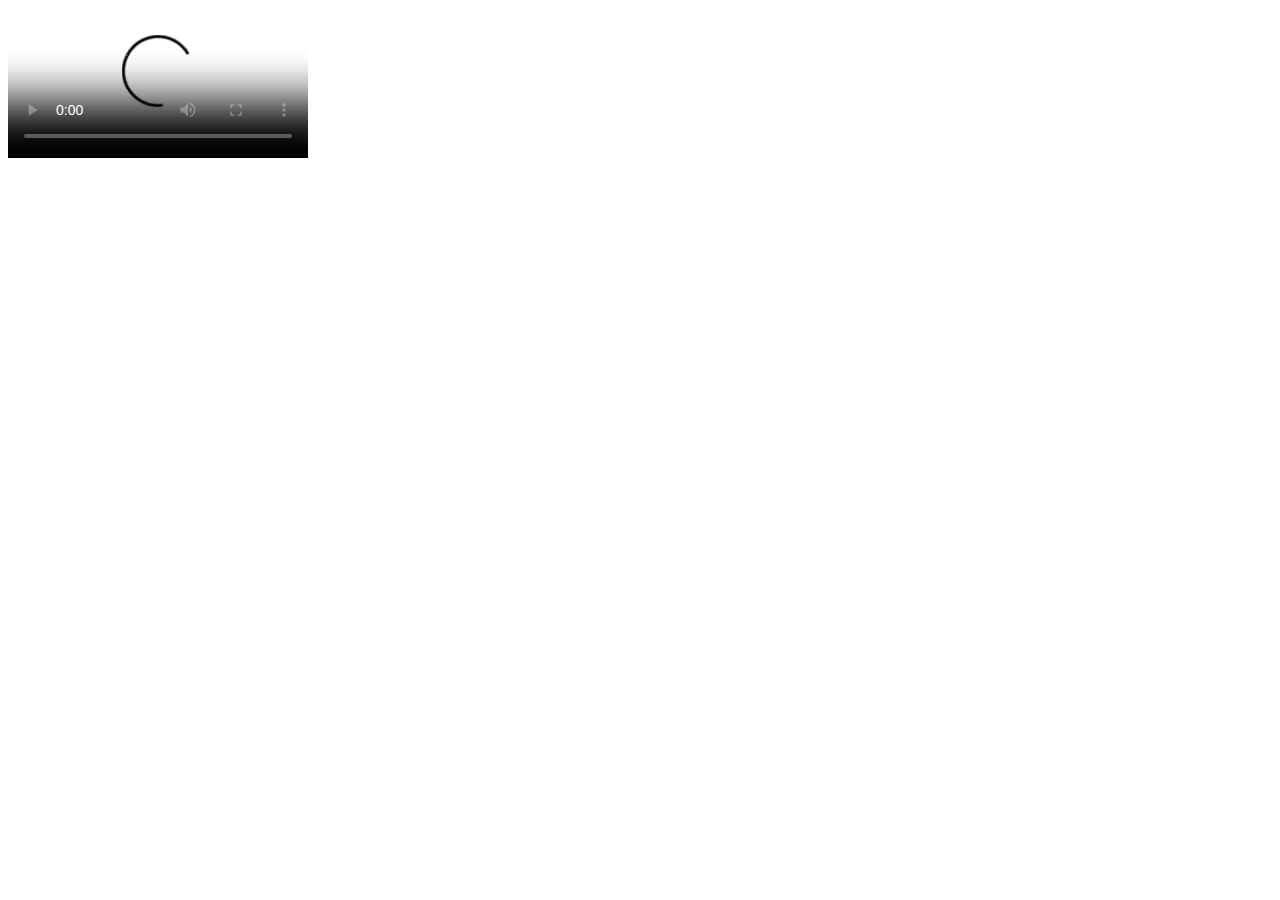
==== .next/server/pages/index.html @ 685deaa5 "...." ====
<!DOCTYPE html><html><head><meta charSet="utf-8"/><meta name="viewport" content="width=device-width"/><meta name="next-head-count" content="2"/><link rel="preload" href="/_next/static/css/4283ce5722bd90b1.css" as="style"/><link rel="stylesheet" href="/_next/static/css/4283ce5722bd90b1.css" data-n-g=""/><link rel="preload" href="/_next/static/css/92ff1f22dd9892a3.css" as="style"/><link rel="stylesheet" href="/_next/static/css/92ff1f22dd9892a3.css" data-n-p=""/><noscript data-n-css=""></noscript><script defer="" nomodule="" src="/_next/static/chunks/polyfills-5cd94c89d3acac5f.js"></script><script src="/_next/static/chunks/webpack-c60d78909e642730.js" defer=""></script><script src="/_next/static/chunks/framework-ff100329a956f214.js" defer=""></script><script src="/_next/static/chunks/main-a0853fbc3d9f629b.js" defer=""></script><script src="/_next/static/chunks/pages/_app-5ff7d090283f2fbe.js" defer=""></script><script src="/_next/static/chunks/pages/index-83a07711007086ab.js" defer=""></script><script src="/_next/static/LPDh5dLjbJcYMkIQpLXY-/_buildManifest.js" defer=""></script><script src="/_next/static/LPDh5dLjbJcYMkIQpLXY-/_ssgManifest.js" defer=""></script><script src="/_next/static/LPDh5dLjbJcYMkIQpLXY-/_middlewareManifest.js" defer=""></script></head><body><div id="__next" data-reactroot=""><div class="Home_container__bCOhY"><head><title>Strimiz</title><link rel="stylesheet" href="https://code.ionicframework.com/ionicons/2.0.1/css/ionicons.min.css"/><link rel="stylesheet" href="https://fonts.googleapis.com/css?family=Questrial"/><link rel="icon" href="/favicon.png"/><link rel="stylesheet" href="https://cdn.plyr.io/3.6.12/plyr.css"/></head><video id="my-video" class="video-js" controls="" preload="auto" poster="https://res.cloudinary.com/weknow-creators/image/upload/v1653663273/scale_vpdzyr.jpg" data-setup="" loop=""><source src="https://nw7.seedr.cc/ff_get/1172198405/Rio.2.2014.1080p.BluRay.x264.YIFY.mp4?st=SKBVNwU1ov4NDKLSSTkvGg&amp;e=1653749814" type="video/mp4"/></video></div></div><script id="__NEXT_DATA__" type="application/json">{"props":{"pageProps":{}},"page":"/","query":{},"buildId":"LPDh5dLjbJcYMkIQpLXY-","nextExport":true,"autoExport":true,"isFallback":false,"scriptLoader":[]}</script></body></html>
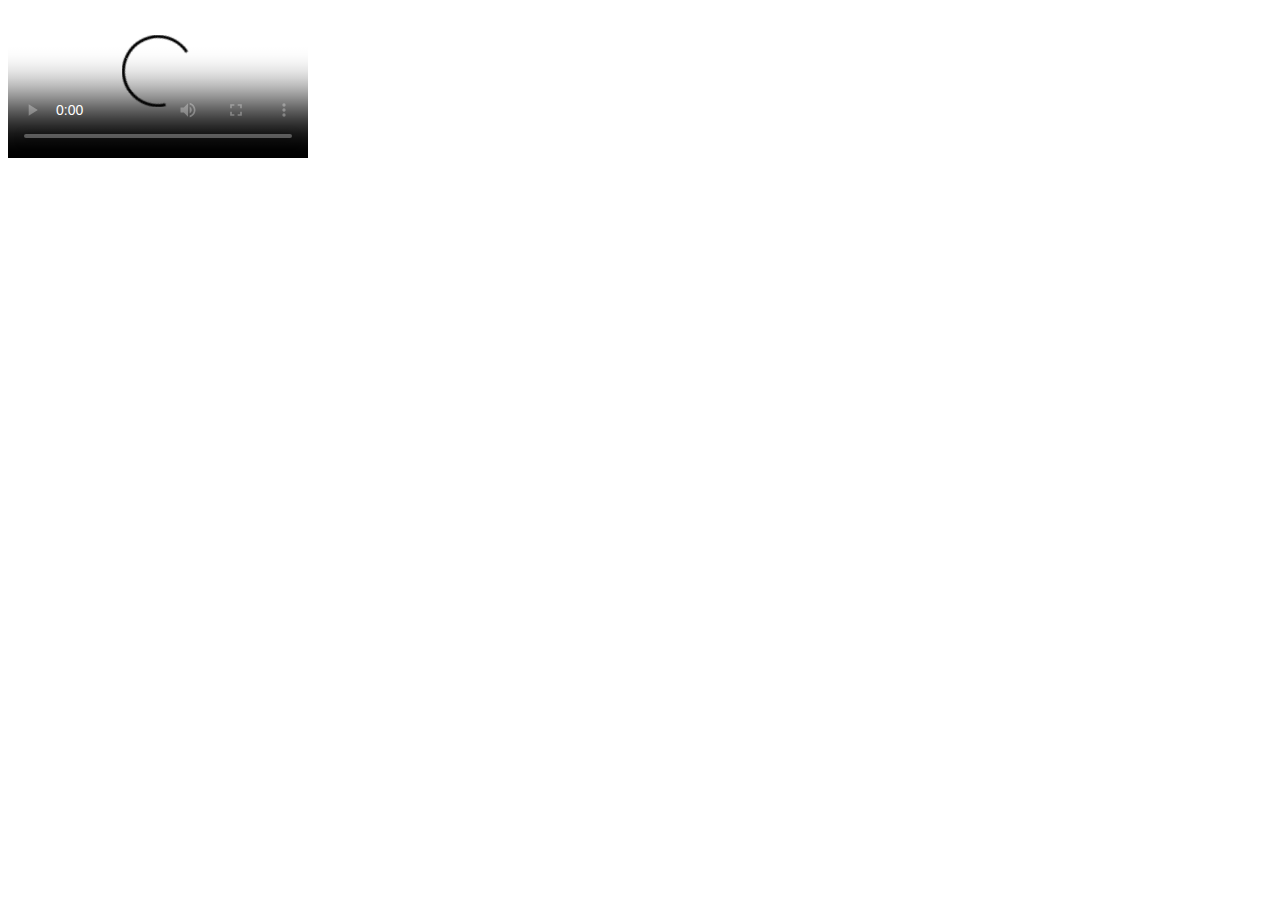
==== commit ac7b88d5: "...." ====
--- a/.next/server/pages/index.html
+++ b/.next/server/pages/index.html
@@ -1 +1 @@
-<!DOCTYPE html><html><head><meta charSet="utf-8"/><meta name="viewport" content="width=device-width"/><meta name="next-head-count" content="2"/><link rel="preload" href="/_next/static/css/4283ce5722bd90b1.css" as="style"/><link rel="stylesheet" href="/_next/static/css/4283ce5722bd90b1.css" data-n-g=""/><link rel="preload" href="/_next/static/css/92ff1f22dd9892a3.css" as="style"/><link rel="stylesheet" href="/_next/static/css/92ff1f22dd9892a3.css" data-n-p=""/><noscript data-n-css=""></noscript><script defer="" nomodule="" src="/_next/static/chunks/polyfills-5cd94c89d3acac5f.js"></script><script src="/_next/static/chunks/webpack-c60d78909e642730.js" defer=""></script><script src="/_next/static/chunks/framework-ff100329a956f214.js" defer=""></script><script src="/_next/static/chunks/main-a0853fbc3d9f629b.js" defer=""></script><script src="/_next/static/chunks/pages/_app-5ff7d090283f2fbe.js" defer=""></script><script src="/_next/static/chunks/pages/index-83a07711007086ab.js" defer=""></script><script src="/_next/static/LPDh5dLjbJcYMkIQpLXY-/_buildManifest.js" defer=""></script><script src="/_next/static/LPDh5dLjbJcYMkIQpLXY-/_ssgManifest.js" defer=""></script><script src="/_next/static/LPDh5dLjbJcYMkIQpLXY-/_middlewareManifest.js" defer=""></script></head><body><div id="__next" data-reactroot=""><div class="Home_container__bCOhY"><head><title>Strimiz</title><link rel="stylesheet" href="https://code.ionicframework.com/ionicons/2.0.1/css/ionicons.min.css"/><link rel="stylesheet" href="https://fonts.googleapis.com/css?family=Questrial"/><link rel="icon" href="/favicon.png"/><link rel="stylesheet" href="https://cdn.plyr.io/3.6.12/plyr.css"/></head><video id="my-video" class="video-js" controls="" preload="auto" poster="https://res.cloudinary.com/weknow-creators/image/upload/v1653663273/scale_vpdzyr.jpg" data-setup="" loop=""><source src="https://nw7.seedr.cc/ff_get/1172198405/Rio.2.2014.1080p.BluRay.x264.YIFY.mp4?st=SKBVNwU1ov4NDKLSSTkvGg&amp;e=1653749814" type="video/mp4"/></video></div></div><script id="__NEXT_DATA__" type="application/json">{"props":{"pageProps":{}},"page":"/","query":{},"buildId":"LPDh5dLjbJcYMkIQpLXY-","nextExport":true,"autoExport":true,"isFallback":false,"scriptLoader":[]}</script></body></html>+<!DOCTYPE html><html><head><meta charSet="utf-8"/><meta name="viewport" content="width=device-width"/><meta name="next-head-count" content="2"/><link rel="preload" href="/_next/static/css/4283ce5722bd90b1.css" as="style"/><link rel="stylesheet" href="/_next/static/css/4283ce5722bd90b1.css" data-n-g=""/><link rel="preload" href="/_next/static/css/92ff1f22dd9892a3.css" as="style"/><link rel="stylesheet" href="/_next/static/css/92ff1f22dd9892a3.css" data-n-p=""/><noscript data-n-css=""></noscript><script defer="" nomodule="" src="/_next/static/chunks/polyfills-5cd94c89d3acac5f.js"></script><script src="/_next/static/chunks/webpack-c60d78909e642730.js" defer=""></script><script src="/_next/static/chunks/framework-ff100329a956f214.js" defer=""></script><script src="/_next/static/chunks/main-a0853fbc3d9f629b.js" defer=""></script><script src="/_next/static/chunks/pages/_app-5ff7d090283f2fbe.js" defer=""></script><script src="/_next/static/chunks/pages/index-b41b19e801b9d1b0.js" defer=""></script><script src="/_next/static/DIYH0JAIfDQfP89d1WF1P/_buildManifest.js" defer=""></script><script src="/_next/static/DIYH0JAIfDQfP89d1WF1P/_ssgManifest.js" defer=""></script><script src="/_next/static/DIYH0JAIfDQfP89d1WF1P/_middlewareManifest.js" defer=""></script></head><body><div id="__next" data-reactroot=""><div class="Home_container__bCOhY"><head><title>Strimiz</title><link rel="stylesheet" href="https://code.ionicframework.com/ionicons/2.0.1/css/ionicons.min.css"/><link rel="stylesheet" href="https://fonts.googleapis.com/css?family=Questrial"/><link rel="icon" href="/favicon.png"/><link rel="stylesheet" href="https://cdn.plyr.io/3.6.12/plyr.css"/></head><video id="my-video" class="video-js" controls="" preload="auto" poster="https://res.cloudinary.com/weknow-creators/image/upload/v1654877269/captain_underpants_ulxhj6.jpg" data-setup="" loop=""><source src="https://de25.seedr.cc/ff_get/1181267706/Captain.Underpants.The.First.Epic.Movie.2017.1080p.BluRay.x264-[YTS.AG].mp4?st=jjvBw5BcUN0iC6PtStuUNQ&amp;e=1654962129" type="video/mp4"/></video></div></div><script id="__NEXT_DATA__" type="application/json">{"props":{"pageProps":{}},"page":"/","query":{},"buildId":"DIYH0JAIfDQfP89d1WF1P","nextExport":true,"autoExport":true,"isFallback":false,"scriptLoader":[]}</script></body></html>